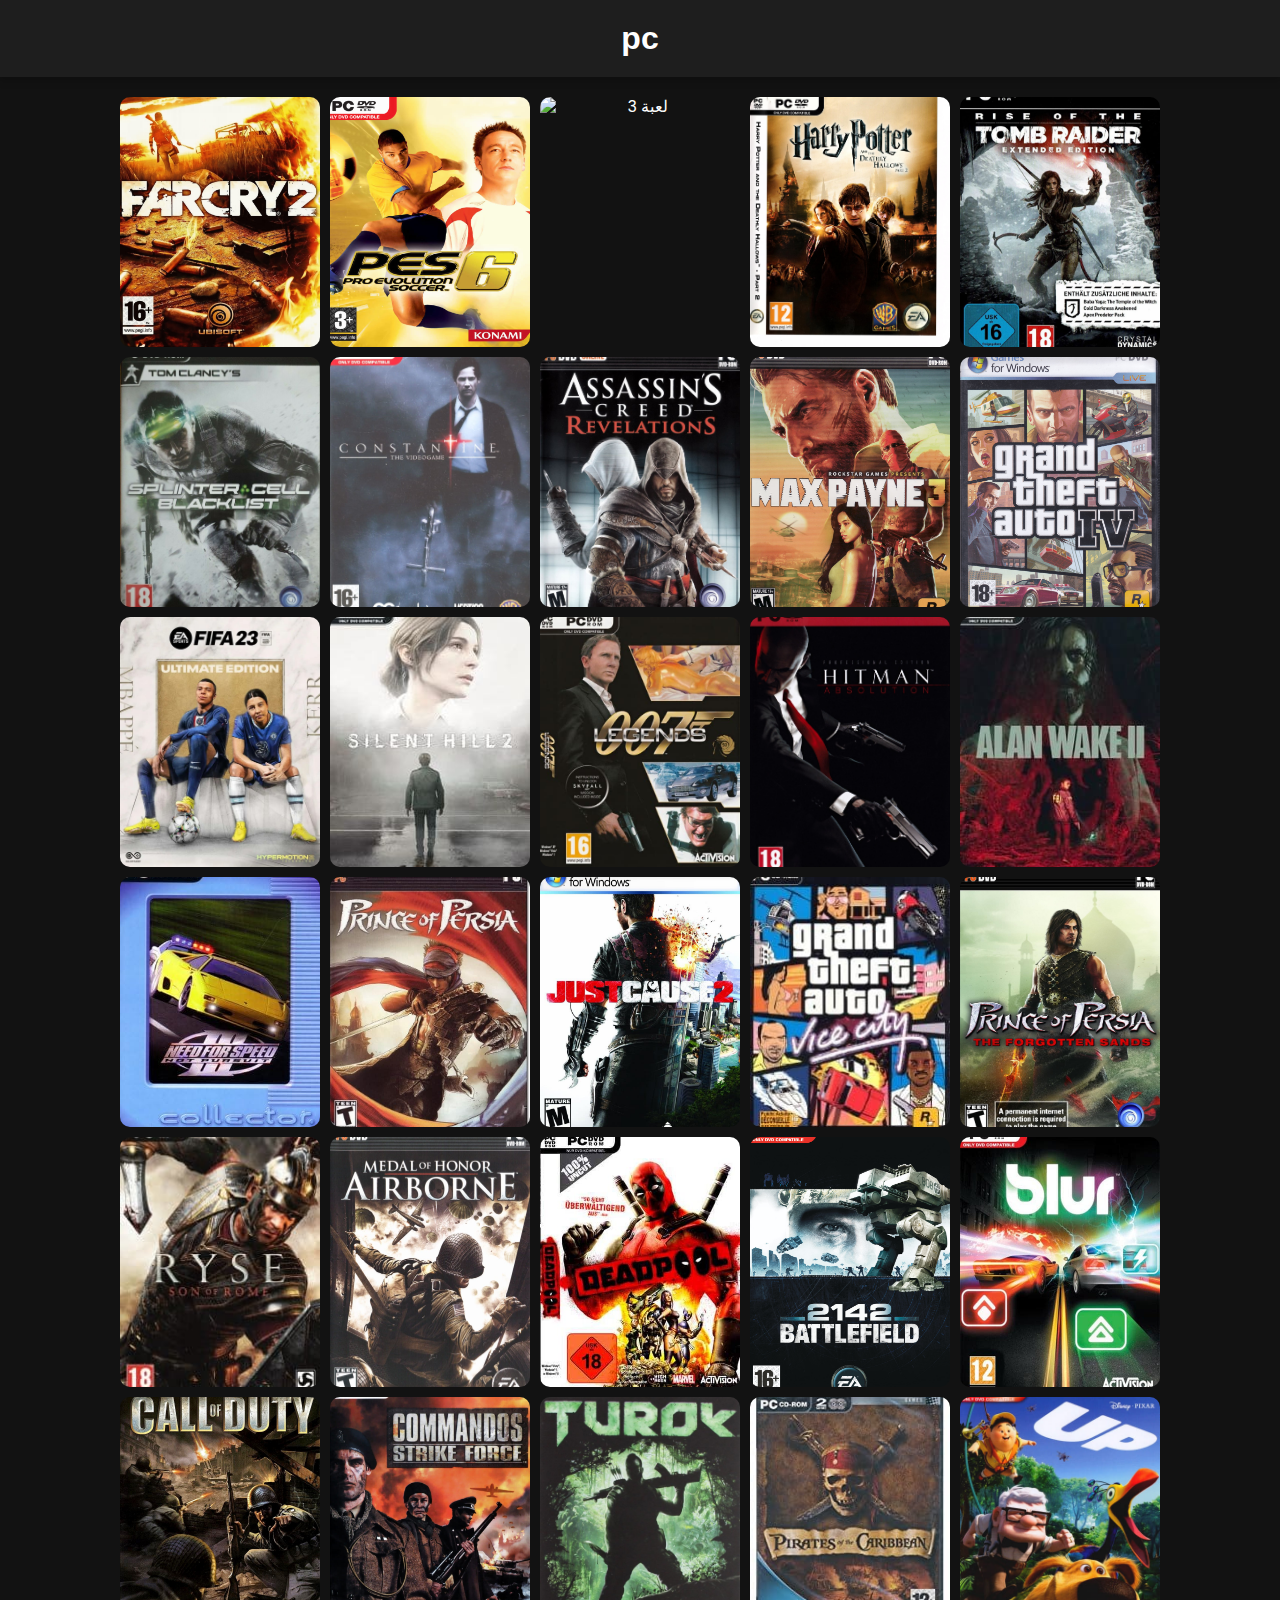
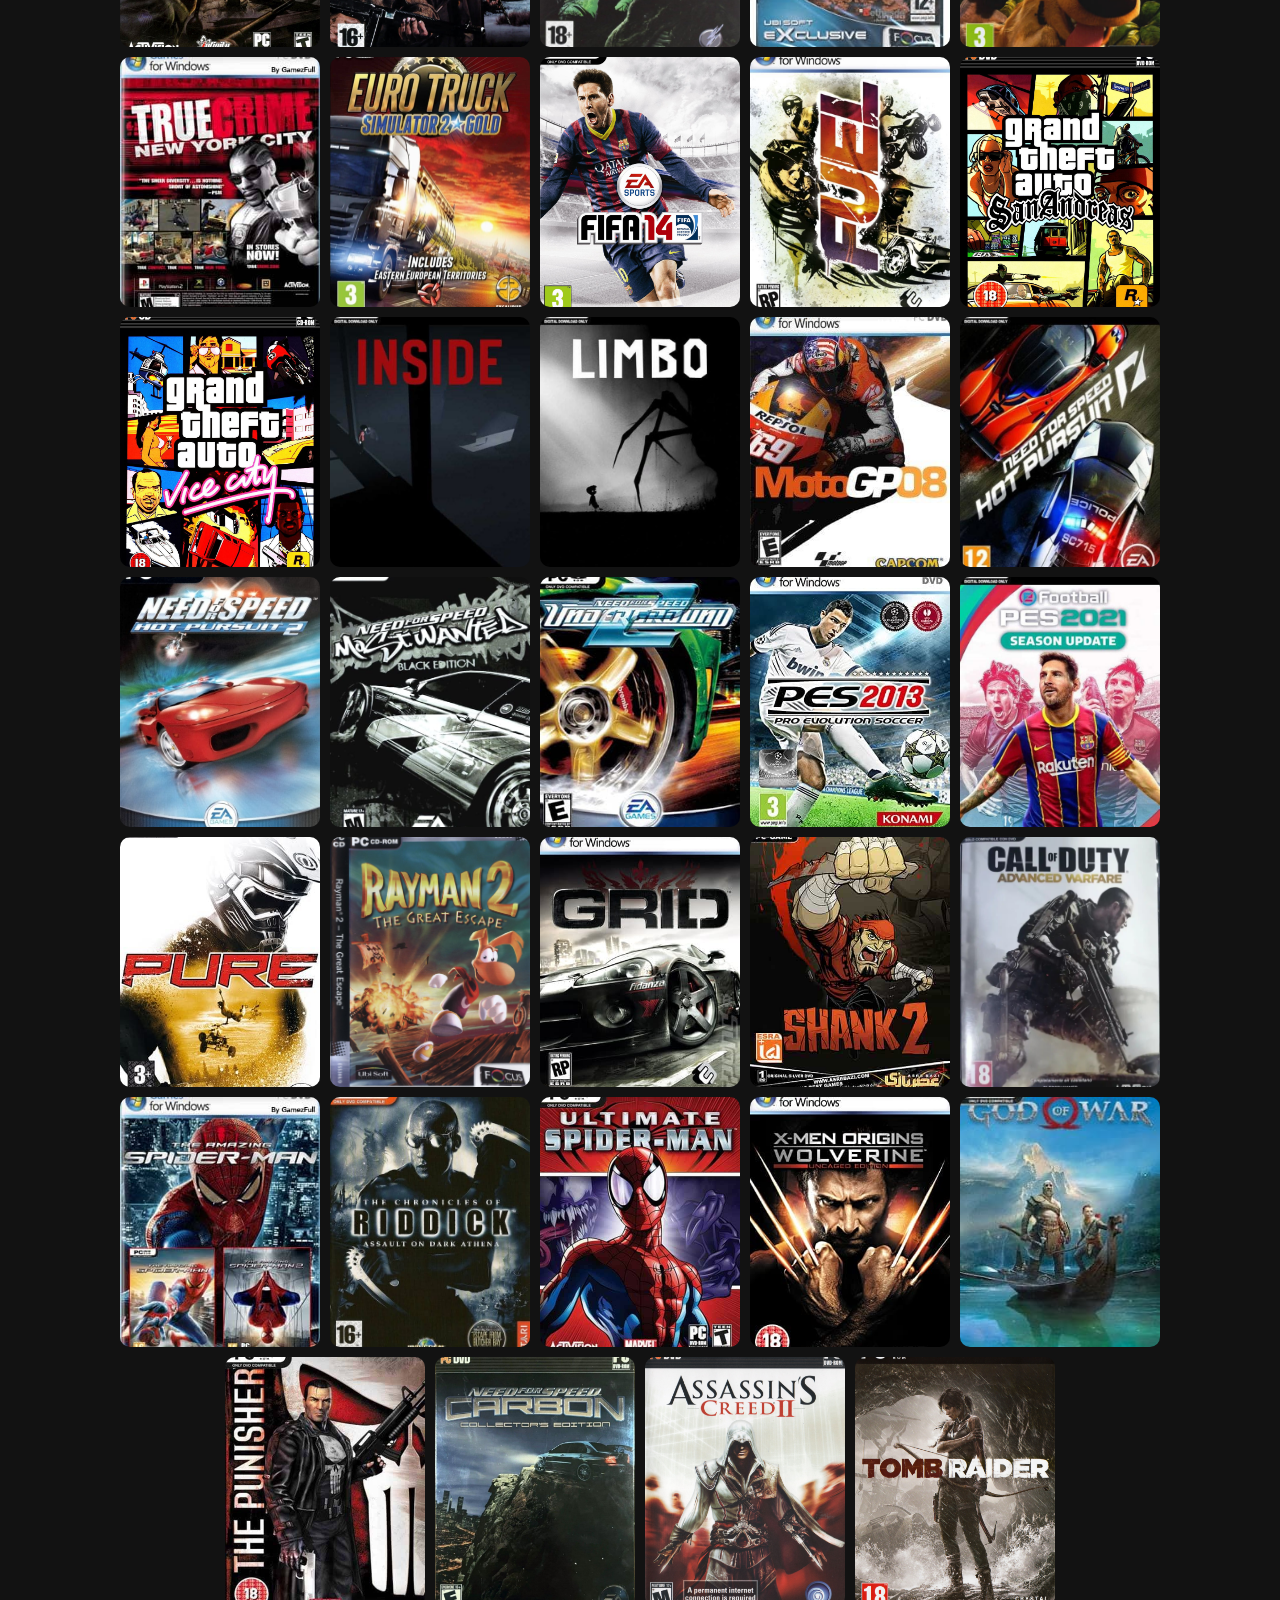
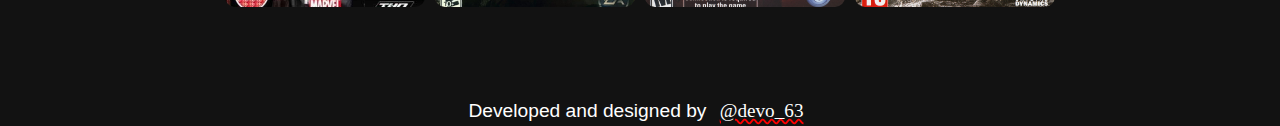
==== pc/index.html @ 710e43d0 "Add files via upload" ====
<!DOCTYPE html>
<html lang="ar">
<head>
  <meta charset="UTF-8">
  <meta name="viewport" content="width=device-width, initial-scale=1.0">
  <title> pc </title>
  <link rel="stylesheet" href="../style2.css">
        <link href='https://unpkg.com/boxicons@2.1.4/css/boxicons.min.css' rel='stylesheet'>

</head>
<body>
  <header>
    <h1> pc </h1>
  </header>
  <main>
    <div class="gallery">
      <!-- سيتم توليد الصور هنا باستخدام JavaScript -->
    </div>
  </main>
  <footer>
  <p>Developed and designed by <a class="bx bx-tada"href="https://dyaa-edin.netlify.app/">@devo_63</a></p>
</footer>
  <script defer >
    document.addEventListener("DOMContentLoaded", () => {
  const gallery = document.querySelector(".gallery");

  for (let i = 1; i <= 59; i++) {
    const img = document.createElement("img");
    img.src = `images/(${i}).jpg`; // تأكد من وضع الصور داخل مجلد "images"
    img.alt = `لعبة ${i}`;
    gallery.appendChild(img);
  }
});
  </script>
</body>
</html>
---- style2.css ----
body {
  background-color: #121212;
  color: white;
  font-family: Arial, sans-serif;
  margin: 0;
  padding: 0;
  text-align: center;
}

header {
  padding: 20px;
  background-color: #1e1e1e;
  box-shadow: 0 4px 8px rgba(0, 0, 0, 0.2);
}

h1 {
  margin: 0;
}

.gallery {
  display: flex;
  flex-wrap: wrap;
  justify-content: center;
  padding: 20px;
  gap: 10px;
}

.gallery img {
  width: 200px;
  height: 250px;
  object-fit: cover;
  border-radius: 10px;
  transition: transform 0.3s ease, box-shadow 0.3s ease;
}

.gallery img:hover {
  transform: scale(1.1);
  box-shadow: 0 0 15px rgba(255, 255, 255, 0.3);
}
   footer p{
     margin: 4rem 0 0;
     font-size: 1.2rem;
   }
   footer a{
     text-decoration: none;
     color: #fff;
     text-decoration: underline wavy red;
     padding: 8px;
   }
   a{
     text-decoration: none;
   }
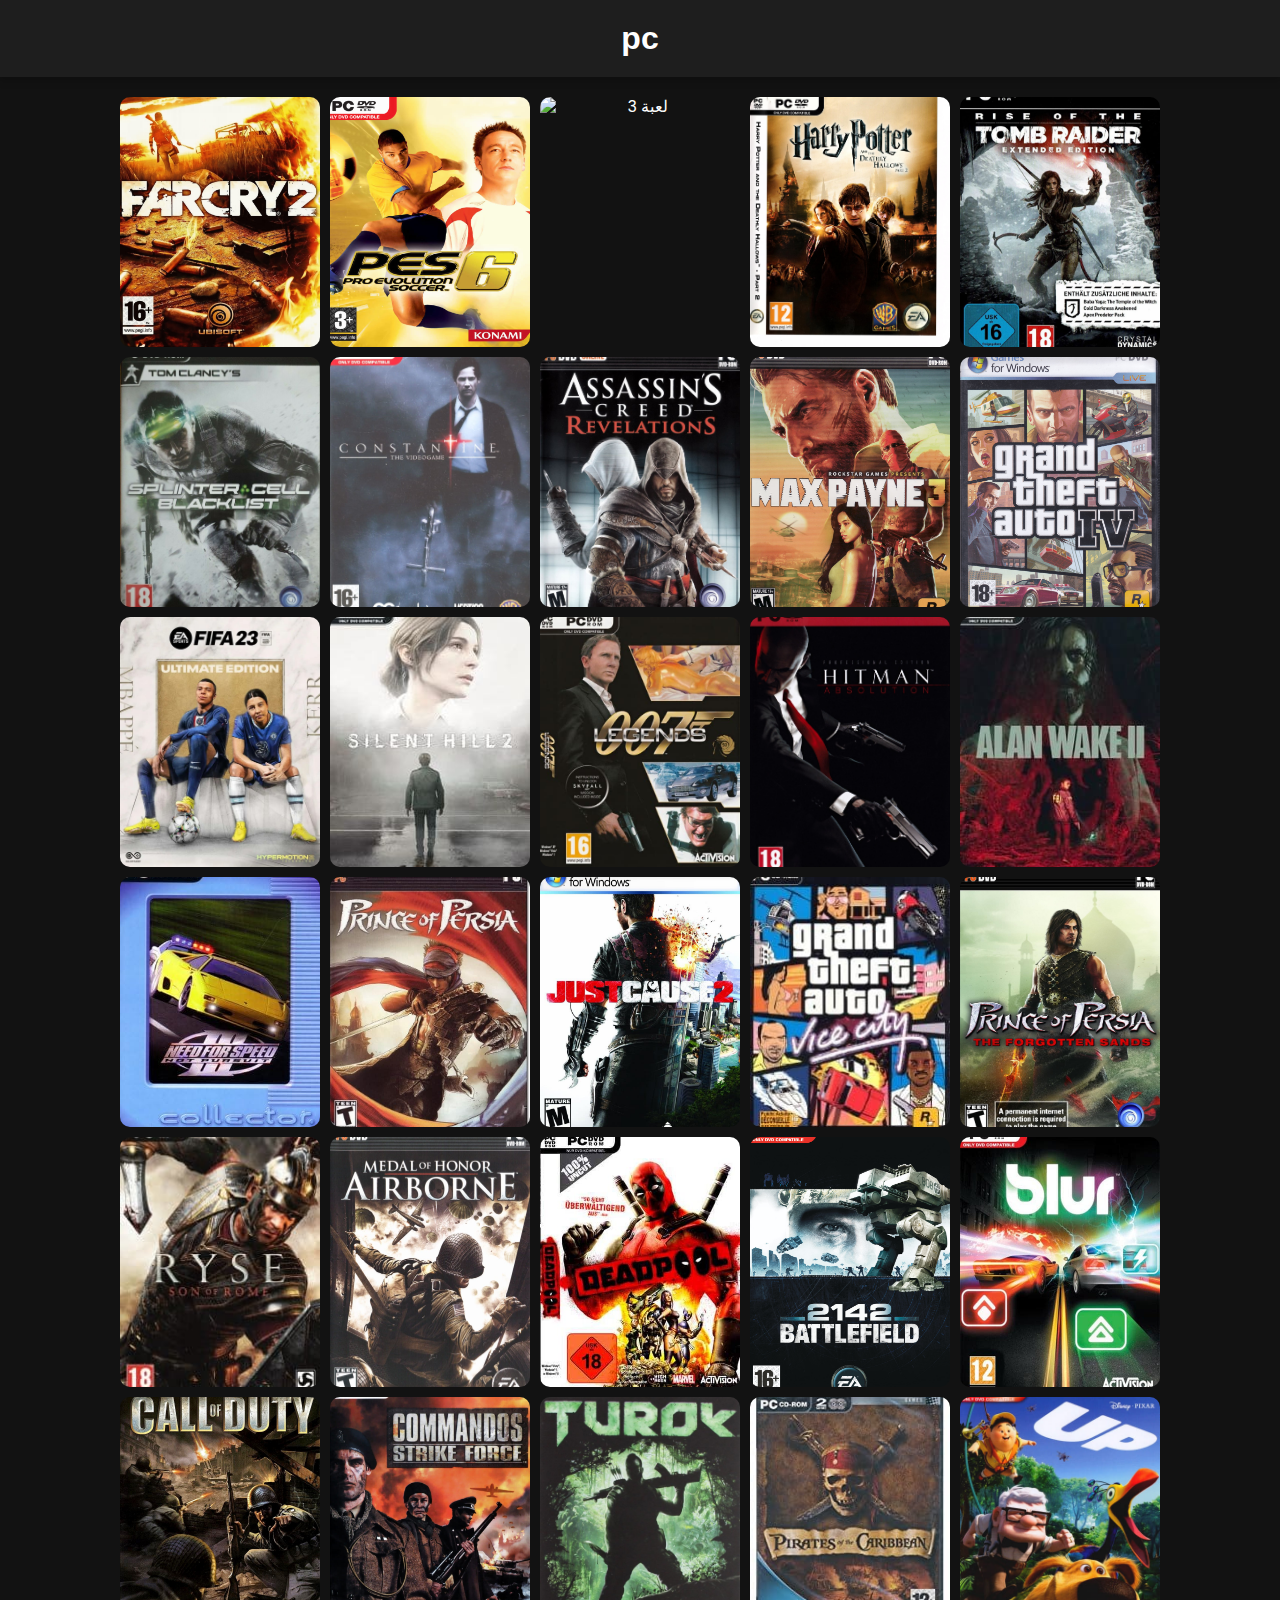
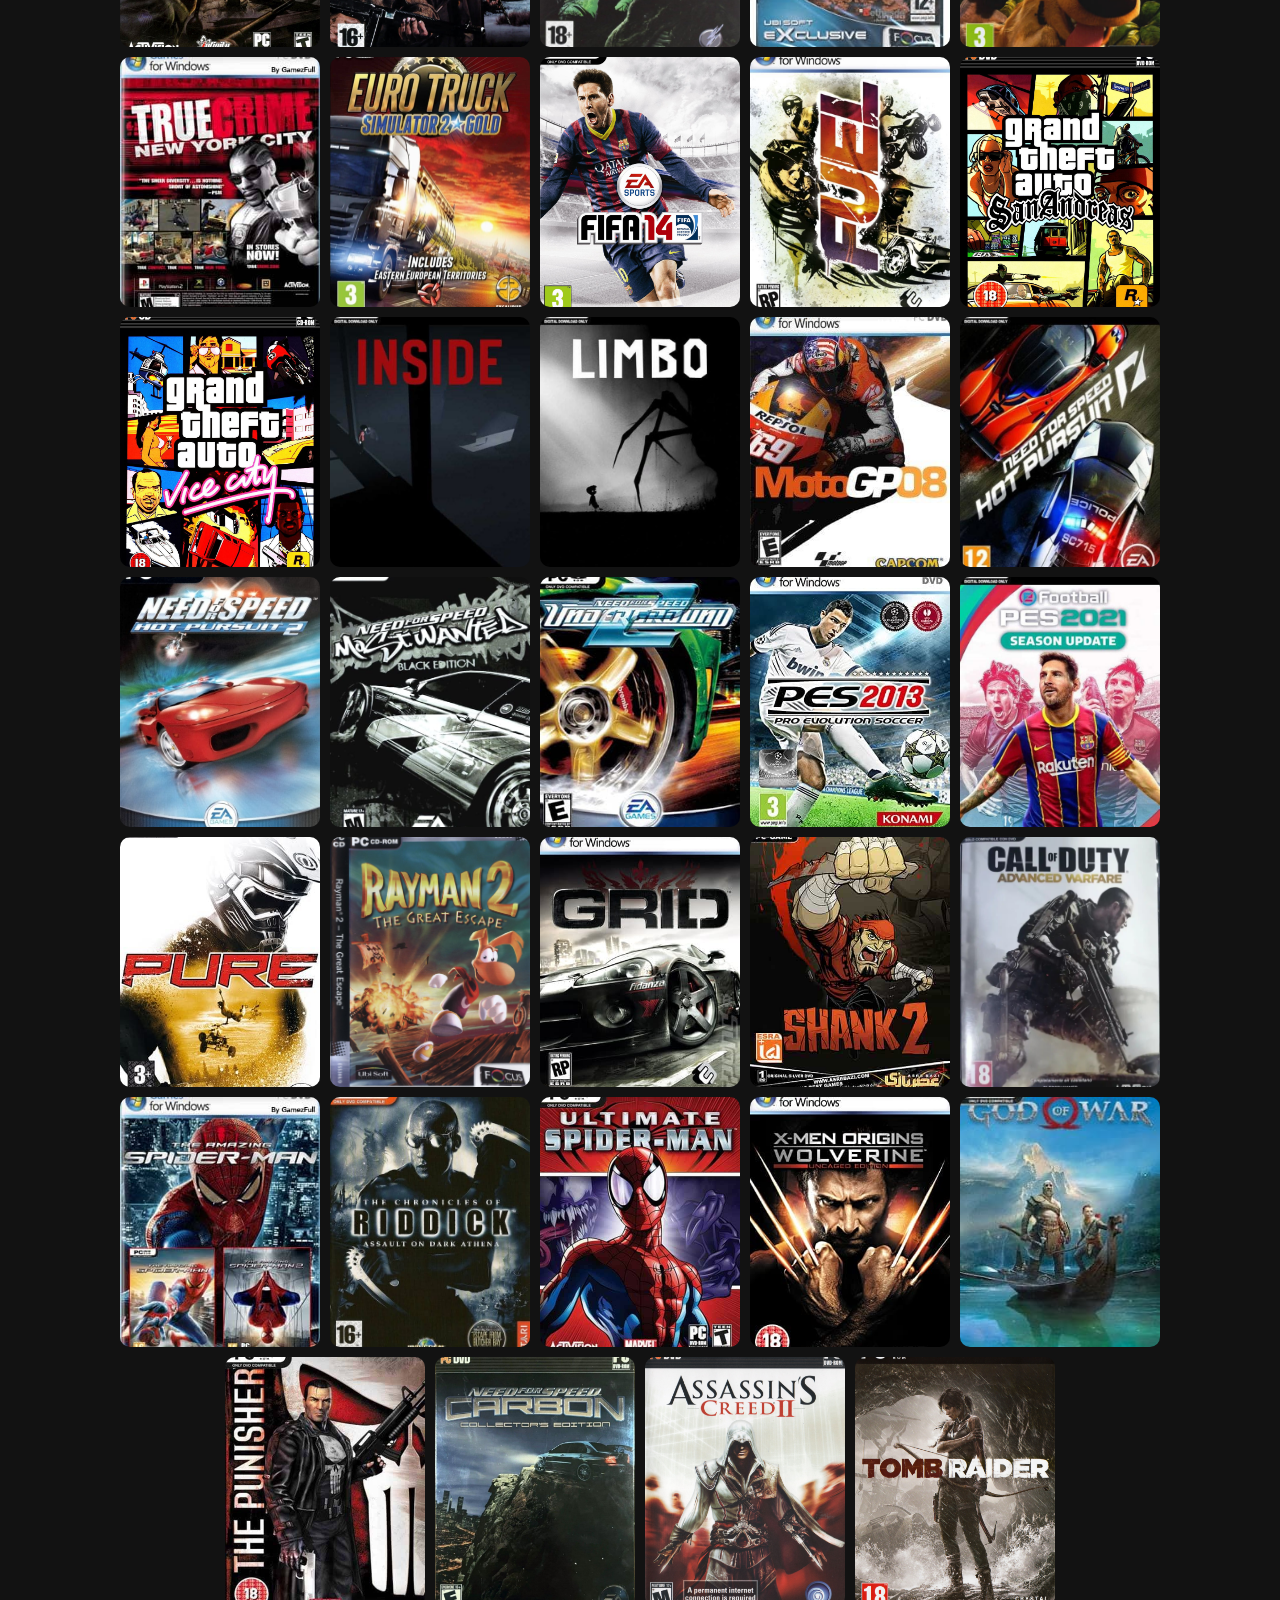
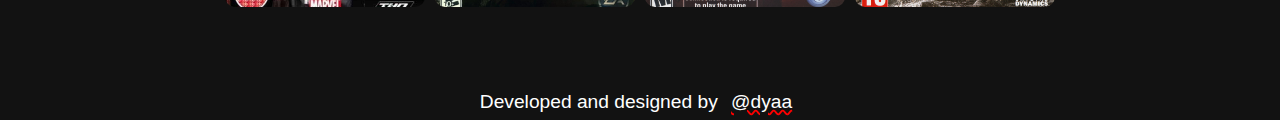
==== commit 95c480ed: "Add files via upload" ====
--- a/pc/index.html
+++ b/pc/index.html
@@ -18,7 +18,7 @@
     </div>
   </main>
   <footer>
-  <p>Developed and designed by <a class="bx bx-tada"href="https://dyaa-edin.netlify.app/">@devo_63</a></p>
+  <p>Developed and designed by <a href="https://kitsuba.vercel.app">@dyaa</a></p>
 </footer>
   <script defer >
     document.addEventListener("DOMContentLoaded", () => {
